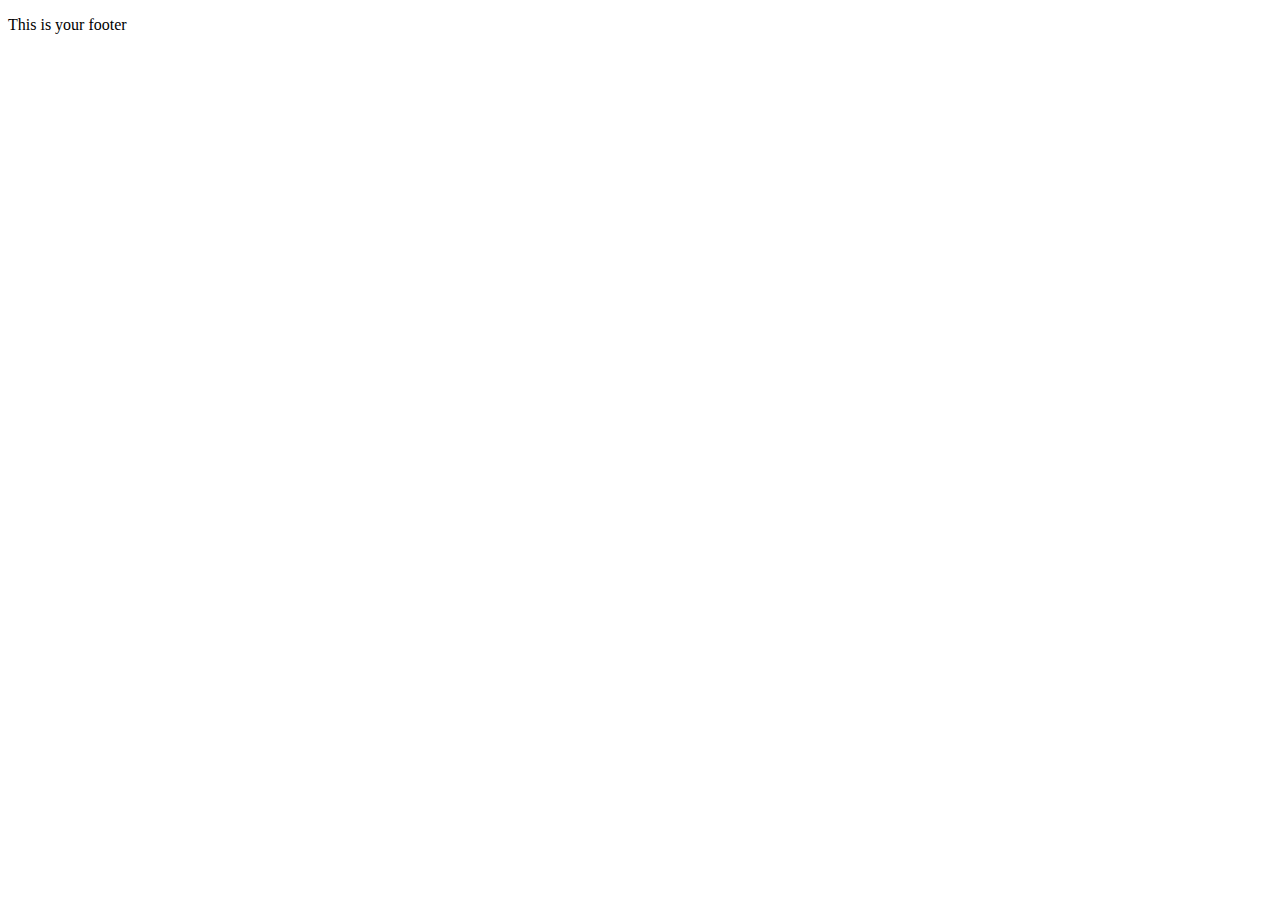
==== src/main/webapp/index.html @ d76246e5 "Itinary Entities" ====
<!doctype html>
<html class="no-js">
    <head>
        <meta charset="utf-8">
        <meta http-equiv="X-UA-Compatible" content="IE=edge">
        <title>carpooling</title>
        <meta name="description" content="">
        <meta name="google" value="notranslate">
        <meta name="viewport" content="width=device-width">
        <!-- Place favicon.ico and apple-touch-icon.png in the root directory -->
        <!-- build:css assets/styles/vendor.css -->
        <!-- bower:css -->
        <link rel="stylesheet" href="bower_components/angular-loading-bar/build/loading-bar.css" />
        <!-- endbower -->
        <!-- endbuild -->
        <!-- build:css assets/styles/main.css -->
        <link rel="stylesheet" href="assets/styles/main.css">
        <!-- endbuild -->
    </head>
    <body ng-app="carpoolingApp">
        <!--[if lt IE 9]>
            <p class="browserupgrade">You are using an <strong>outdated</strong> browser. Please <a href="http://browsehappy.com/">upgrade your browser</a> to improve your experience.</p>
        <![endif]-->
        <div ng-show="{{ENV === 'dev'}}" class="development" ng-cloak=""></div>
        <div ui-view="navbar" ng-cloak=""></div>
        <div class="container">
            <div class="well" ui-view="content"></div>

            <div class="footer">
                <p translate="footer">This is your footer</p>
            </div>
        </div>

        <!-- Google Analytics: uncomment and change UA-XXXXX-X to be your site's ID.
        <script>
            (function(b,o,i,l,e,r){b.GoogleAnalyticsObject=l;b[l]||(b[l]=
            function(){(b[l].q=b[l].q||[]).push(arguments)});b[l].l=+new Date;
            e=o.createElement(i);r=o.getElementsByTagName(i)[0];
            e.src='//www.google-analytics.com/analytics.js';
            r.parentNode.insertBefore(e,r)}(window,document,'script','ga'));
            ga('create','UA-XXXXX-X');ga('send','pageview');
        </script>-->

        <!-- build:js scripts/vendor.js -->
        <!-- bower:js -->
        <script src="bower_components/jquery/dist/jquery.js"></script>
        <script src="bower_components/angular/angular.js"></script>
        <script src="bower_components/angular-aria/angular-aria.js"></script>
        <script src="bower_components/angular-bootstrap/ui-bootstrap-tpls.js"></script>
        <script src="bower_components/angular-cache-buster/angular-cache-buster.js"></script>
        <script src="bower_components/angular-cookies/angular-cookies.js"></script>
        <script src="bower_components/angular-dynamic-locale/src/tmhDynamicLocale.js"></script>
        <script src="bower_components/angular-local-storage/dist/angular-local-storage.js"></script>
        <script src="bower_components/angular-loading-bar/build/loading-bar.js"></script>
        <script src="bower_components/angular-resource/angular-resource.js"></script>
        <script src="bower_components/angular-sanitize/angular-sanitize.js"></script>
        <script src="bower_components/angular-translate/angular-translate.js"></script>
        <script src="bower_components/messageformat/messageformat.js"></script>
        <script src="bower_components/angular-translate-interpolation-messageformat/angular-translate-interpolation-messageformat.js"></script>
        <script src="bower_components/angular-translate-loader-partial/angular-translate-loader-partial.js"></script>
        <script src="bower_components/angular-translate-storage-cookie/angular-translate-storage-cookie.js"></script>
        <script src="bower_components/angular-ui-router/release/angular-ui-router.js"></script>
        <script src="bower_components/bootstrap-sass/assets/javascripts/bootstrap.js"></script>
        <script src="bower_components/json3/lib/json3.js"></script>
        <script src="bower_components/ng-file-upload/ng-file-upload.js"></script>
        <script src="bower_components/ngInfiniteScroll/build/ng-infinite-scroll.js"></script>
        <script src="bower_components/sockjs-client/dist/sockjs.js"></script>
        <script src="bower_components/stomp-websocket/lib/stomp.min.js"></script>
        <!-- endbower -->
        <!-- endbuild -->


    <!-- build:js({.tmp,src/main/webapp}) scripts/app.js -->
    <script src="scripts/app/app.js"></script>
    <script src="scripts/app/app.constants.js"></script>
    <script src="scripts/components/auth/auth.service.js"></script>
    <script src="scripts/components/auth/principal.service.js"></script>
    <script src="scripts/components/auth/authority.directive.js"></script>
    <script src="scripts/components/auth/services/account.service.js"></script>
    <script src="scripts/components/auth/services/activate.service.js"></script>
    <script src="scripts/components/auth/services/password.service.js"></script>
    <script src="scripts/components/auth/services/register.service.js"></script>
    <script src="scripts/components/form/form.directive.js"></script>
    <script src="scripts/components/form/maxbytes.directive.js"></script>
    <script src="scripts/components/form/minbytes.directive.js"></script>
    <script src="scripts/components/form/uib-pager.config.js"></script>
    <script src="scripts/components/form/uib-pagination.config.js"></script>
    <script src="scripts/components/admin/audits.service.js"></script>
    <script src="scripts/components/admin/logs.service.js"></script>
    <script src="scripts/components/admin/configuration.service.js"></script>
    <script src="scripts/components/admin/monitoring.service.js"></script>
    <script src="scripts/components/interceptor/auth.interceptor.js"></script>
    <script src="scripts/components/interceptor/errorhandler.interceptor.js"></script>
    <script src="scripts/components/interceptor/notification.interceptor.js"></script>
    <script src="scripts/components/navbar/navbar.directive.js"></script>
    <script src="scripts/components/navbar/navbar.controller.js"></script>
    <script src="scripts/components/user/user.service.js"></script>
    <script src="scripts/components/util/truncate.filter.js"></script>
    <script src="scripts/components/util/base64.service.js"></script>
    <script src="scripts/components/util/capitalize.filter.js"></script>
    <script src="scripts/components/alert/alert.service.js"></script>
    <script src="scripts/components/alert/alert.directive.js"></script>
    <script src="scripts/components/util/parse-links.service.js"></script>
    <script src="scripts/components/util/date-util.service.js"></script>
    <script src="scripts/components/util/data-util.service.js"></script>
    <script src="scripts/components/util/sort.directive.js"></script>
    <script src="scripts/app/account/account.js"></script>
    <script src="scripts/app/account/activate/activate.js"></script>
    <script src="scripts/app/account/activate/activate.controller.js"></script>
    <script src="scripts/app/account/login/login.js"></script>
    <script src="scripts/app/account/login/login.controller.js"></script>
    <script src="scripts/app/account/password/password.js"></script>
    <script src="scripts/app/account/password/password.controller.js"></script>
    <script src="scripts/app/account/password/password.directive.js"></script>
    <script src="scripts/app/account/register/register.js"></script>
    <script src="scripts/app/account/register/register.controller.js"></script>
    <script src="scripts/app/account/settings/settings.js"></script>
    <script src="scripts/app/account/settings/settings.controller.js"></script>
    <script src="scripts/app/account/reset/finish/reset.finish.controller.js"></script>
    <script src="scripts/app/account/reset/finish/reset.finish.js"></script>
    <script src="scripts/app/account/reset/request/reset.request.controller.js"></script>
    <script src="scripts/app/account/reset/request/reset.request.js"></script>
    <script src="scripts/app/admin/admin.js"></script>
    <script src="scripts/app/admin/audits/audits.js"></script>
    <script src="scripts/app/admin/audits/audits.controller.js"></script>
    <script src="scripts/app/admin/configuration/configuration.js"></script>
    <script src="scripts/app/admin/configuration/configuration.controller.js"></script>
    <script src="scripts/app/admin/docs/docs.js"></script>
    <script src="scripts/app/admin/health/health.js"></script>
    <script src="scripts/app/admin/health/health.controller.js"></script>
    <script src="scripts/app/admin/health/health.modal.controller.js"></script>
    <script src="scripts/app/admin/logs/logs.js"></script>
    <script src="scripts/app/admin/logs/logs.controller.js"></script>
    <script src="scripts/app/admin/metrics/metrics.js"></script>
    <script src="scripts/app/admin/metrics/metrics.controller.js"></script>
    <script src="scripts/app/admin/metrics/metrics.modal.controller.js"></script>
    <script src="scripts/app/admin/user-management/user-management-detail.controller.js"></script>
    <script src="scripts/app/admin/user-management/user-management-dialog.controller.js"></script>
    <script src="scripts/app/admin/user-management/user-management-delete-dialog.controller.js"></script>
    <script src="scripts/app/admin/user-management/user-management.controller.js"></script>
    <script src="scripts/app/admin/user-management/user-management.js"></script>
    <script src="scripts/app/entities/entity.js"></script>
    <script src="scripts/app/error/error.js"></script>
    <script src="scripts/app/main/main.js"></script>
    <script src="scripts/app/main/main.controller.js"></script>
    <script src="bower_components/messageformat/locale/en.js"></script>
    <script src="bower_components/messageformat/locale/fr.js"></script>
    <script src="scripts/components/language/language.service.js"></script>
    <script src="scripts/components/language/language.controller.js"></script>
    <script src="scripts/components/auth/services/sessions.service.js"></script>
    <script src="scripts/components/auth/provider/auth.session.service.js"></script>
    <script src="scripts/app/account/sessions/sessions.js"></script>
    <script src="scripts/app/account/sessions/sessions.controller.js"></script>
    <script src="scripts/app/admin/tracker/tracker.js"></script>
    <script src="scripts/app/admin/tracker/tracker.controller.js"></script>
    <script src="scripts/components/tracker/tracker.service.js"></script>
    <script src="scripts/app/entities/carDriver/carDriver.js"></script>
    <script src="scripts/app/entities/carDriver/carDriver.controller.js"></script>
    <script src="scripts/app/entities/carDriver/carDriver-dialog.controller.js"></script>
    <script src="scripts/app/entities/carDriver/carDriver-delete-dialog.controller.js"></script>
    <script src="scripts/app/entities/carDriver/carDriver-detail.controller.js"></script>
    <script src="scripts/components/entities/carDriver/carDriver.service.js"></script>
    <script src="scripts/components/entities/carDriver/carDriver.search.service.js"></script>
    <script src="scripts/app/entities/itinary/itinary.js"></script>
    <script src="scripts/app/entities/itinary/itinary.controller.js"></script>
    <script src="scripts/app/entities/itinary/itinary-dialog.controller.js"></script>
    <script src="scripts/app/entities/itinary/itinary-delete-dialog.controller.js"></script>
    <script src="scripts/app/entities/itinary/itinary-detail.controller.js"></script>
    <script src="scripts/components/entities/itinary/itinary.service.js"></script>
    <script src="scripts/components/entities/itinary/itinary.search.service.js"></script>
    <!-- endbuild -->
</body>
</html>
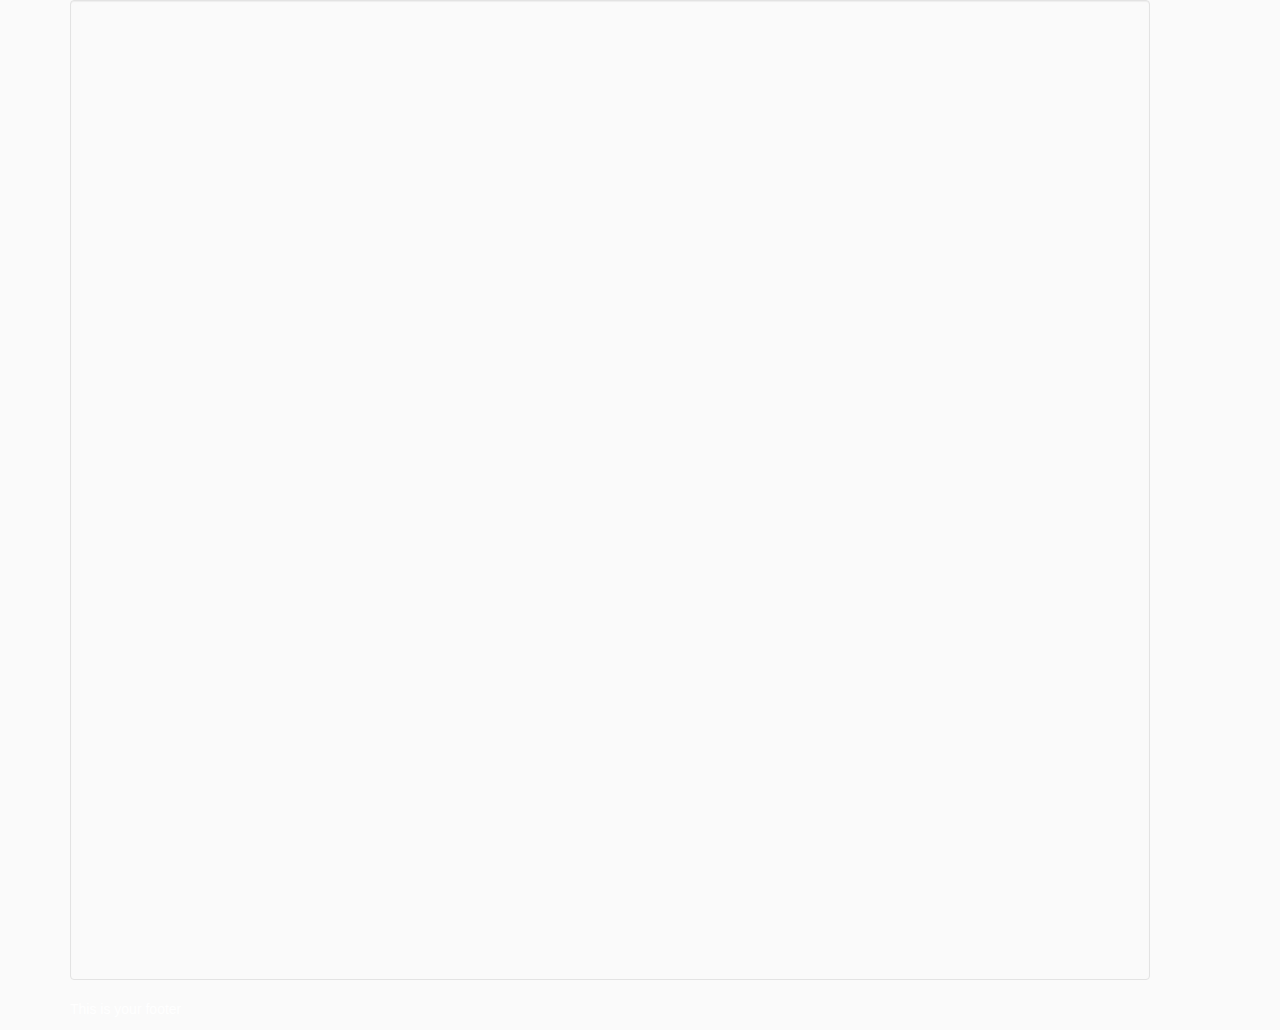
==== commit 9f94004c: "add background/video/textbox" ====
--- a/src/main/webapp/index.html
+++ b/src/main/webapp/index.html
@@ -24,7 +24,7 @@
         <div ng-show="{{ENV === 'dev'}}" class="development" ng-cloak=""></div>
         <div ui-view="navbar" ng-cloak=""></div>
         <div class="container">
-            <div class="well" ui-view="content"></div>
+            <div class="well Background img-responsive img-rounded" ui-view="content"></div>
 
             <div class="footer">
                 <p translate="footer">This is your footer</p>
